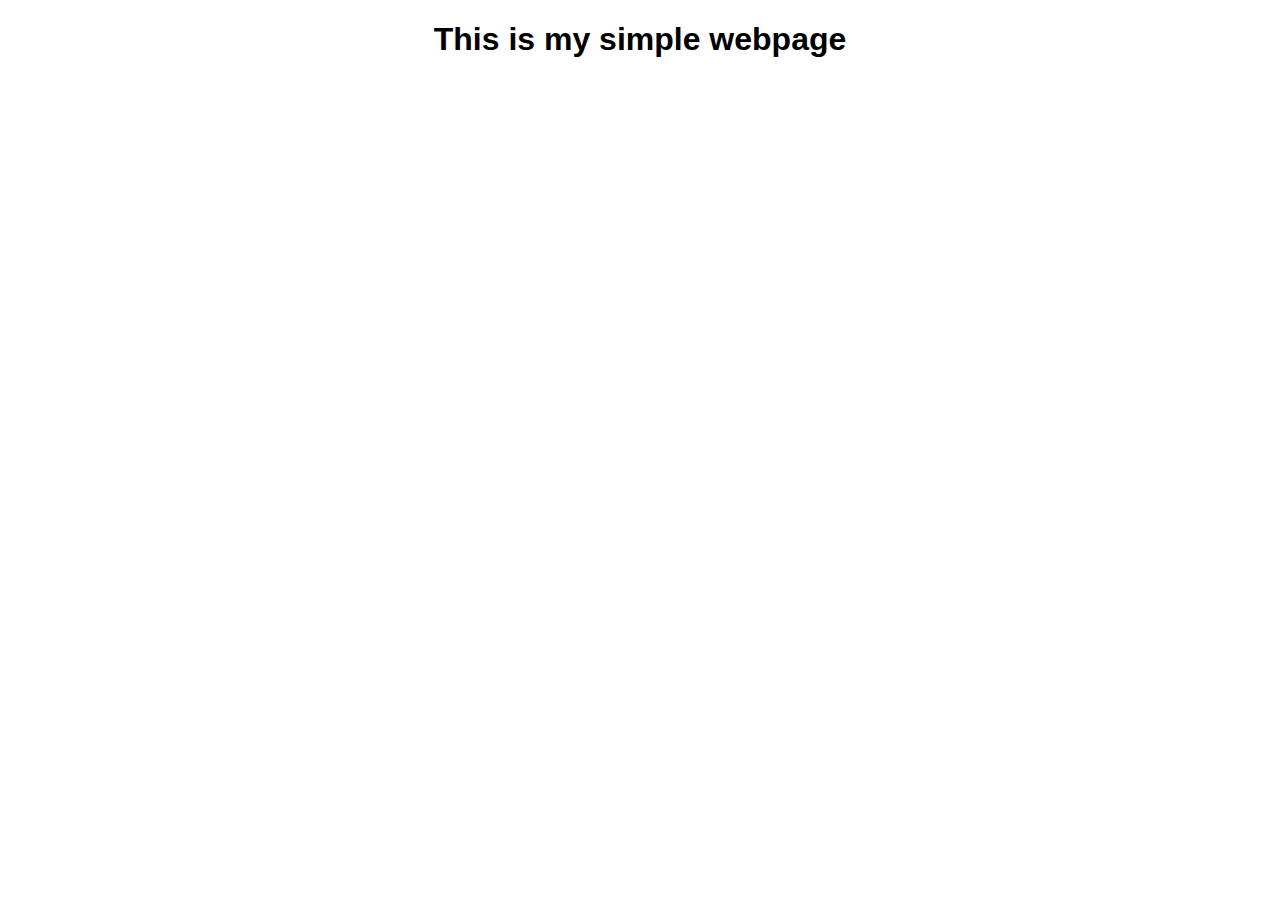
==== index.html @ 108f52b0 "Initial Commit - Readme and basic HTML." ====
<!DOCTYPE html>
<html lang="en">

<head>
  <meta charset="UTF-8">
  <meta name="viewport" content="width=device-width, initial-scale=1.0">
  <title>Document</title>
  <link rel="stylesheet" href="style.css">
</head>

<body>
  <h1 id="tittle">This is my simple webpage</h1>
  <div class="content"></div>
</body>

</html>
---- style.css ----
body {
  font-family: Calibri,
    "Segoe UI",
    Arial,
    sans-serif;
}

h1 {
  text-align: center;
}

.content {
  margin: 0 auto;
  width: 800px;
  text-align: center;
}
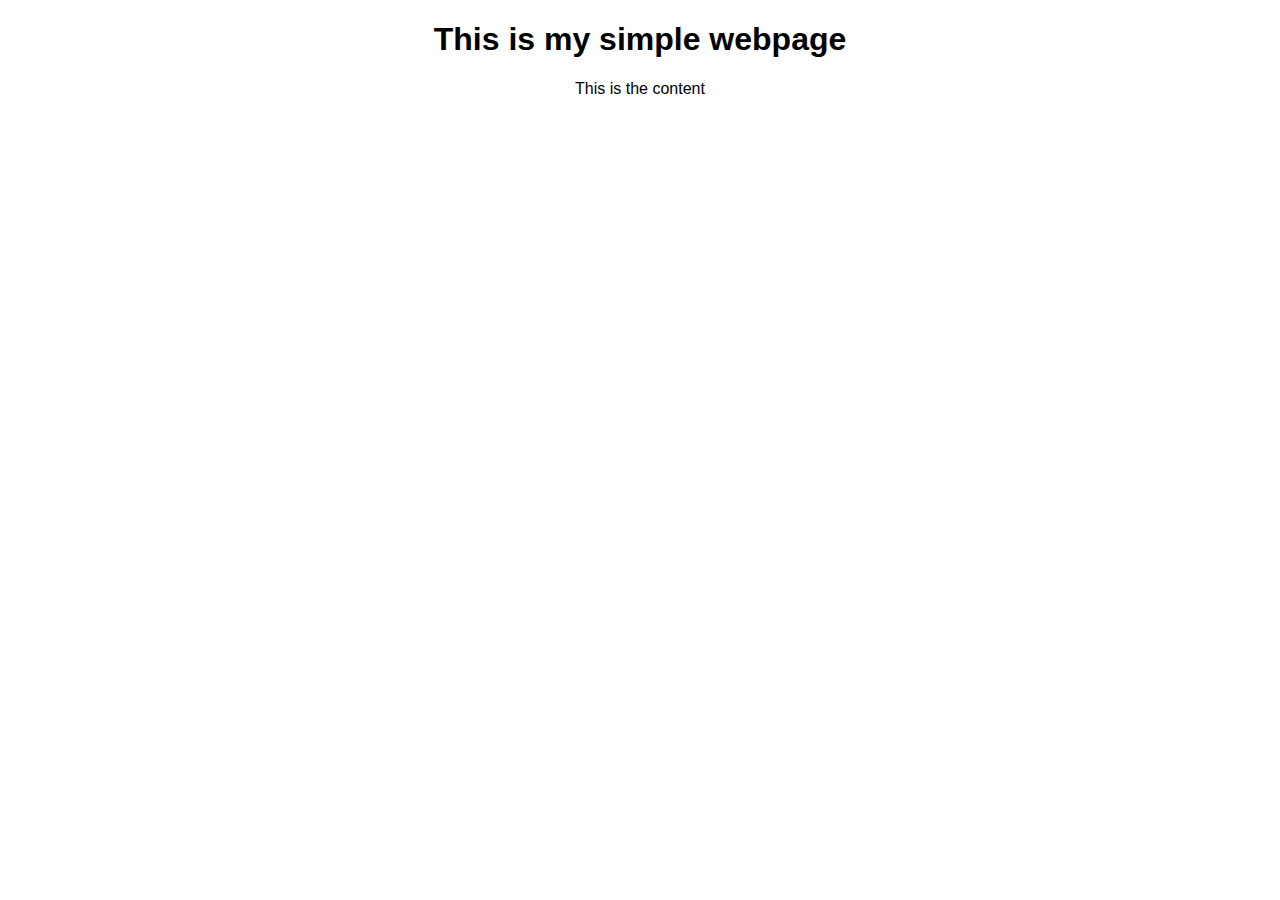
==== commit da466579: "Added javascript file - app.js" ====
--- a/index.html
+++ b/index.html
@@ -1,16 +1,15 @@
 <!DOCTYPE html>
 <html lang="en">
+  <head>
+    <meta charset="UTF-8" />
+    <meta name="viewport" content="width=device-width, initial-scale=1.0" />
+    <title>Document</title>
+    <link rel="stylesheet" href="style.css" />
+  </head>
 
-<head>
-  <meta charset="UTF-8">
-  <meta name="viewport" content="width=device-width, initial-scale=1.0">
-  <title>Document</title>
-  <link rel="stylesheet" href="style.css">
-</head>
-
-<body>
-  <h1 id="tittle">This is my simple webpage</h1>
-  <div class="content"></div>
-</body>
-
-</html>+  <body>
+    <h1 id="tittle">This is my simple webpage</h1>
+    <div class="content"></div>
+    <script src="app.js"></script>
+  </body>
+</html>
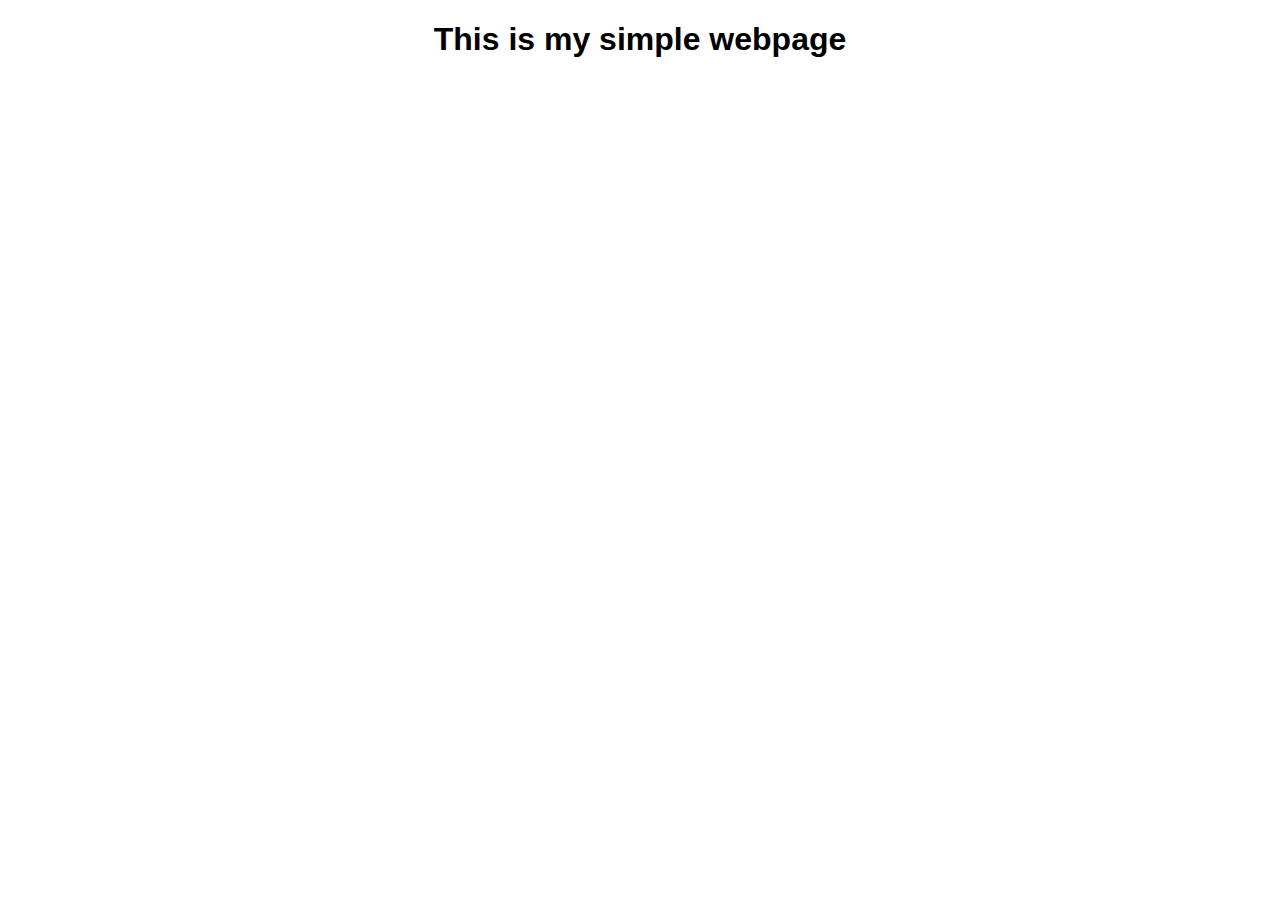
==== commit a56111f8: "Changed content div class from content to container." ====
--- a/index.html
+++ b/index.html
@@ -9,7 +9,6 @@
 
   <body>
     <h1 id="tittle">This is my simple webpage</h1>
-    <div class="content"></div>
-    <script src="app.js"></script>
+    <div class="container"></div>
   </body>
 </html>
--- a/style.css
+++ b/style.css
@@ -1,16 +1,13 @@
 body {
-  font-family: Calibri,
-    "Segoe UI",
-    Arial,
-    sans-serif;
+  font-family: Calibri, "Segoe UI", Arial, sans-serif;
 }
 
 h1 {
   text-align: center;
 }
 
-.content {
+.container {
   margin: 0 auto;
   width: 800px;
   text-align: center;
-}+}
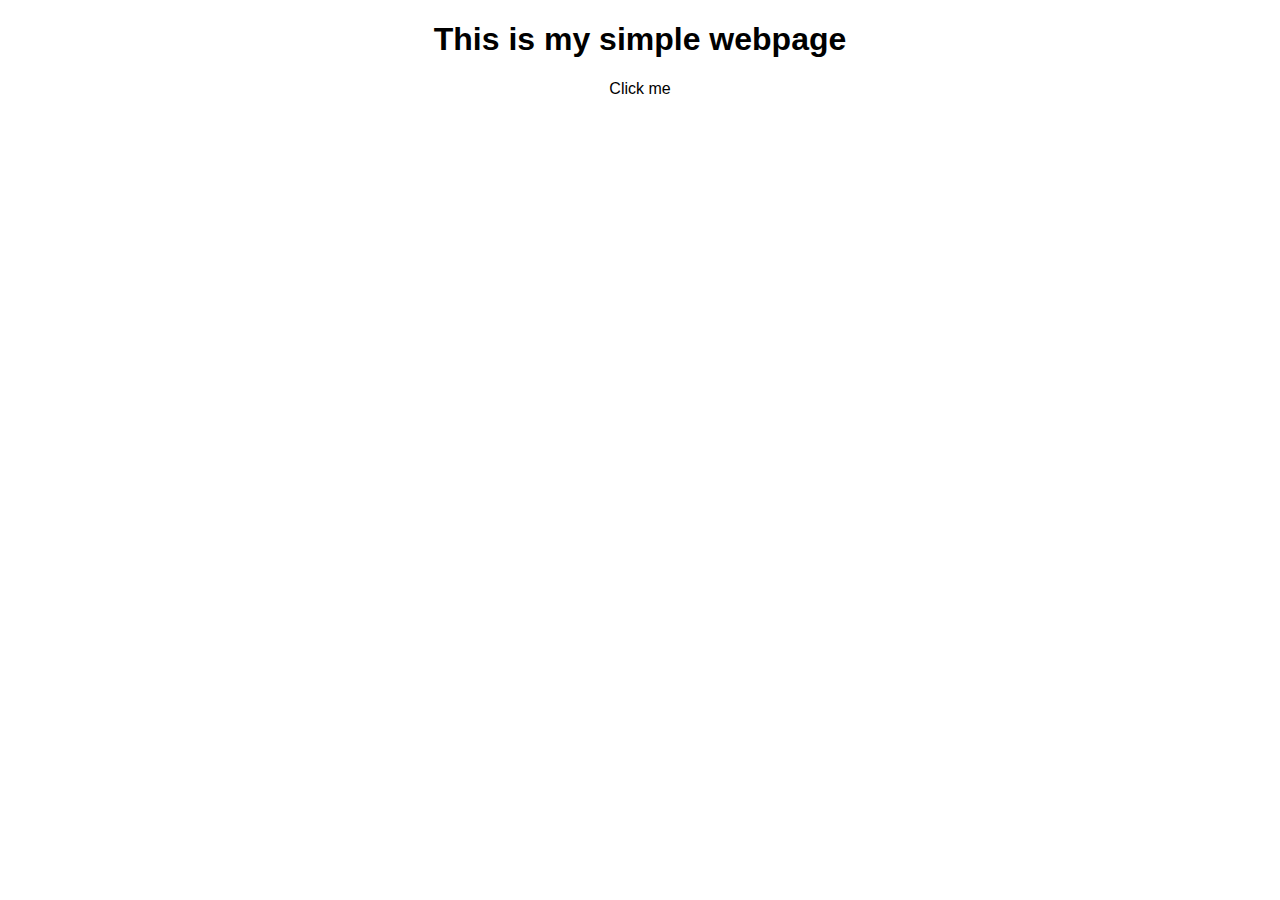
==== commit d8f5f3a3: "Changed content to be clickable." ====
--- a/index.html
+++ b/index.html
@@ -1,14 +1,16 @@
 <!DOCTYPE html>
 <html lang="en">
-  <head>
-    <meta charset="UTF-8" />
-    <meta name="viewport" content="width=device-width, initial-scale=1.0" />
-    <title>Document</title>
-    <link rel="stylesheet" href="style.css" />
-  </head>
 
-  <body>
-    <h1 id="tittle">This is my simple webpage</h1>
-    <div class="container"></div>
-  </body>
-</html>
+<head>
+  <meta charset="UTF-8">
+  <meta name="viewport" content="width=device-width, initial-scale=1.0">
+  <title>Document</title>
+  <link rel="stylesheet" href="style.css">
+</head>
+
+<body>
+  <h1 id="tittle">This is my simple webpage</h1>
+  <div class="content clickable">Click me</div>
+</body>
+
+</html>--- a/style.css
+++ b/style.css
@@ -1,13 +1,20 @@
 body {
-  font-family: Calibri, "Segoe UI", Arial, sans-serif;
+  font-family: Calibri,
+    "Segoe UI",
+    Arial,
+    sans-serif;
 }
 
 h1 {
   text-align: center;
 }
 
-.container {
+.content {
   margin: 0 auto;
   width: 800px;
   text-align: center;
 }
+
+.clickable {
+  cursor: hand;
+}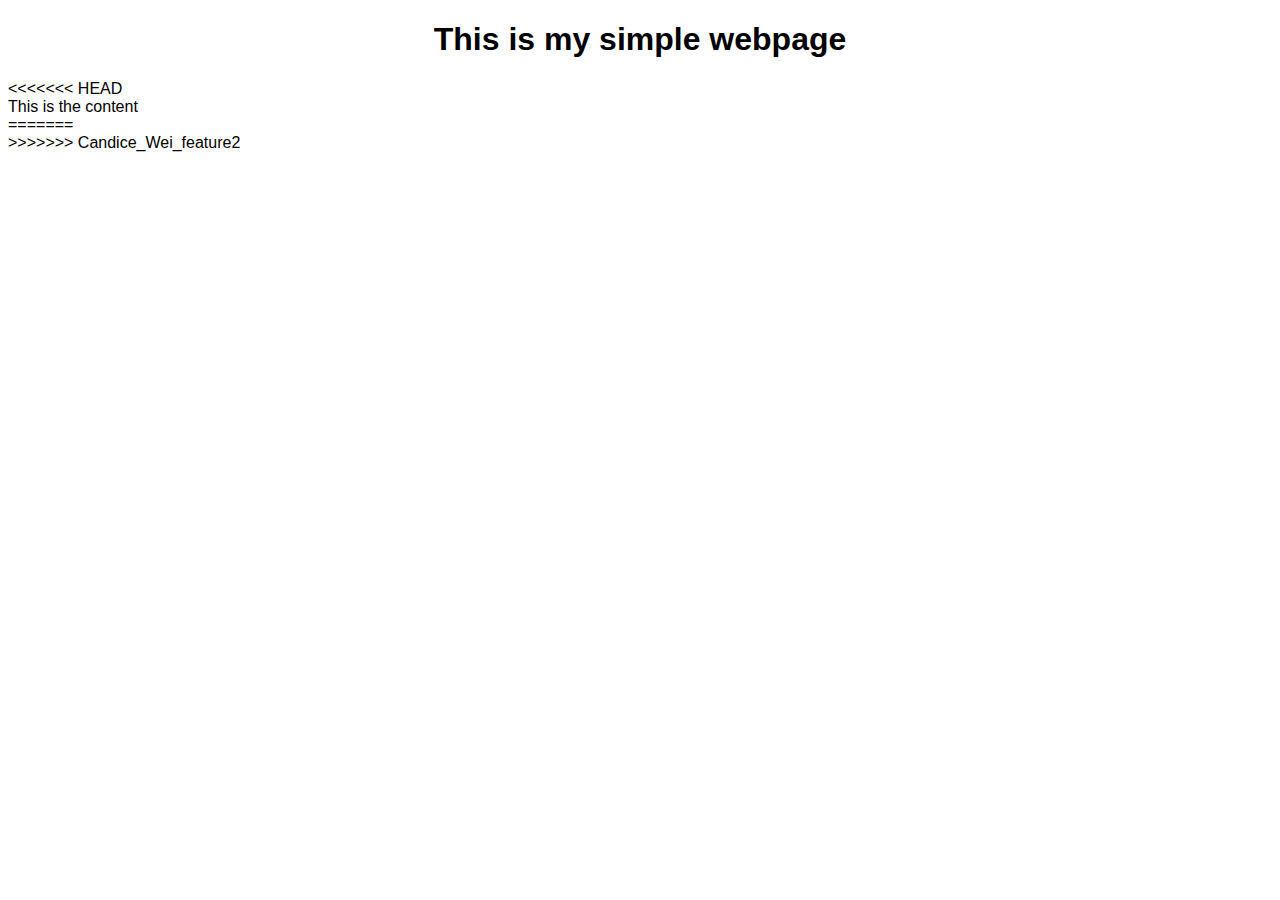
==== commit 2ca29c9b: "Merge branch 'Candice_Wei_feature2' into dev Resolve conflict of index.html" ====
--- a/index.html
+++ b/index.html
@@ -1,16 +1,19 @@
 <!DOCTYPE html>
 <html lang="en">
+  <head>
+    <meta charset="UTF-8" />
+    <meta name="viewport" content="width=device-width, initial-scale=1.0" />
+    <title>Document</title>
+    <link rel="stylesheet" href="style.css" />
+  </head>
 
-<head>
-  <meta charset="UTF-8">
-  <meta name="viewport" content="width=device-width, initial-scale=1.0">
-  <title>Document</title>
-  <link rel="stylesheet" href="style.css">
-</head>
-
-<body>
-  <h1 id="tittle">This is my simple webpage</h1>
-  <div class="content clickable">Click me</div>
-</body>
-
-</html>+  <body>
+    <h1 id="tittle">This is my simple webpage</h1>
+<<<<<<< HEAD
+    <div class="content"></div>
+    <script src="app.js"></script>
+=======
+    <div class="container"></div>
+>>>>>>> Candice_Wei_feature2
+  </body>
+</html>
--- a/style.css
+++ b/style.css
@@ -1,20 +1,13 @@
 body {
-  font-family: Calibri,
-    "Segoe UI",
-    Arial,
-    sans-serif;
+  font-family: Calibri, "Segoe UI", Arial, sans-serif;
 }
 
 h1 {
   text-align: center;
 }
 
-.content {
+.container {
   margin: 0 auto;
   width: 800px;
   text-align: center;
 }
-
-.clickable {
-  cursor: hand;
-}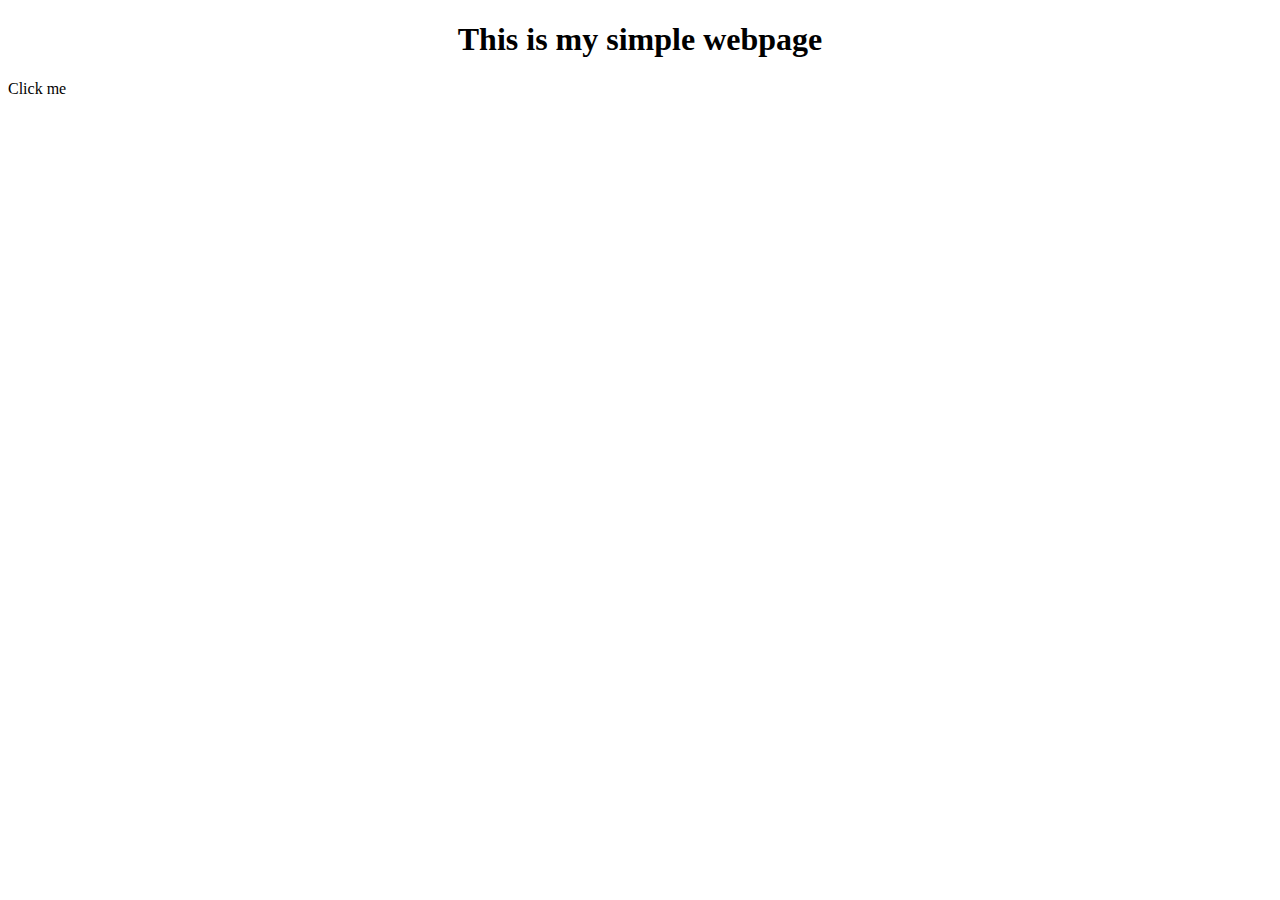
==== commit c75298e8: "Merge branch 'Spring_Cheng_feature5' into dev" ====
--- a/index.html
+++ b/index.html
@@ -7,13 +7,16 @@
     <link rel="stylesheet" href="style.css" />
   </head>
 
-  <body>
-    <h1 id="tittle">This is my simple webpage</h1>
-<<<<<<< HEAD
-    <div class="content"></div>
-    <script src="app.js"></script>
-=======
-    <div class="container"></div>
->>>>>>> Candice_Wei_feature2
-  </body>
-</html>
+<head>
+  <meta charset="UTF-8">
+  <meta name="viewport" content="width=device-width, initial-scale=1.0">
+  <title>Document</title>
+  <link rel="stylesheet" href="style.css">
+</head>
+
+<body>
+  <h1 id="tittle">This is my simple webpage</h1>
+  <div class="content clickable">Click me</div>
+</body>
+
+</html>--- a/style.css
+++ b/style.css
@@ -1,13 +1,15 @@
 body {
-  font-family: Calibri, "Segoe UI", Arial, sans-serif;
 }
 
 h1 {
   text-align: center;
 }
 
-.container {
   margin: 0 auto;
   width: 800px;
   text-align: center;
 }
+
+.clickable {
+  cursor: hand;
+}--- a/style.css
+++ b/style.css
@@ -1,13 +1,15 @@
 body {
-  font-family: Calibri, "Segoe UI", Arial, sans-serif;
 }
 
 h1 {
   text-align: center;
 }
 
-.container {
   margin: 0 auto;
   width: 800px;
   text-align: center;
 }
+
+.clickable {
+  cursor: hand;
+}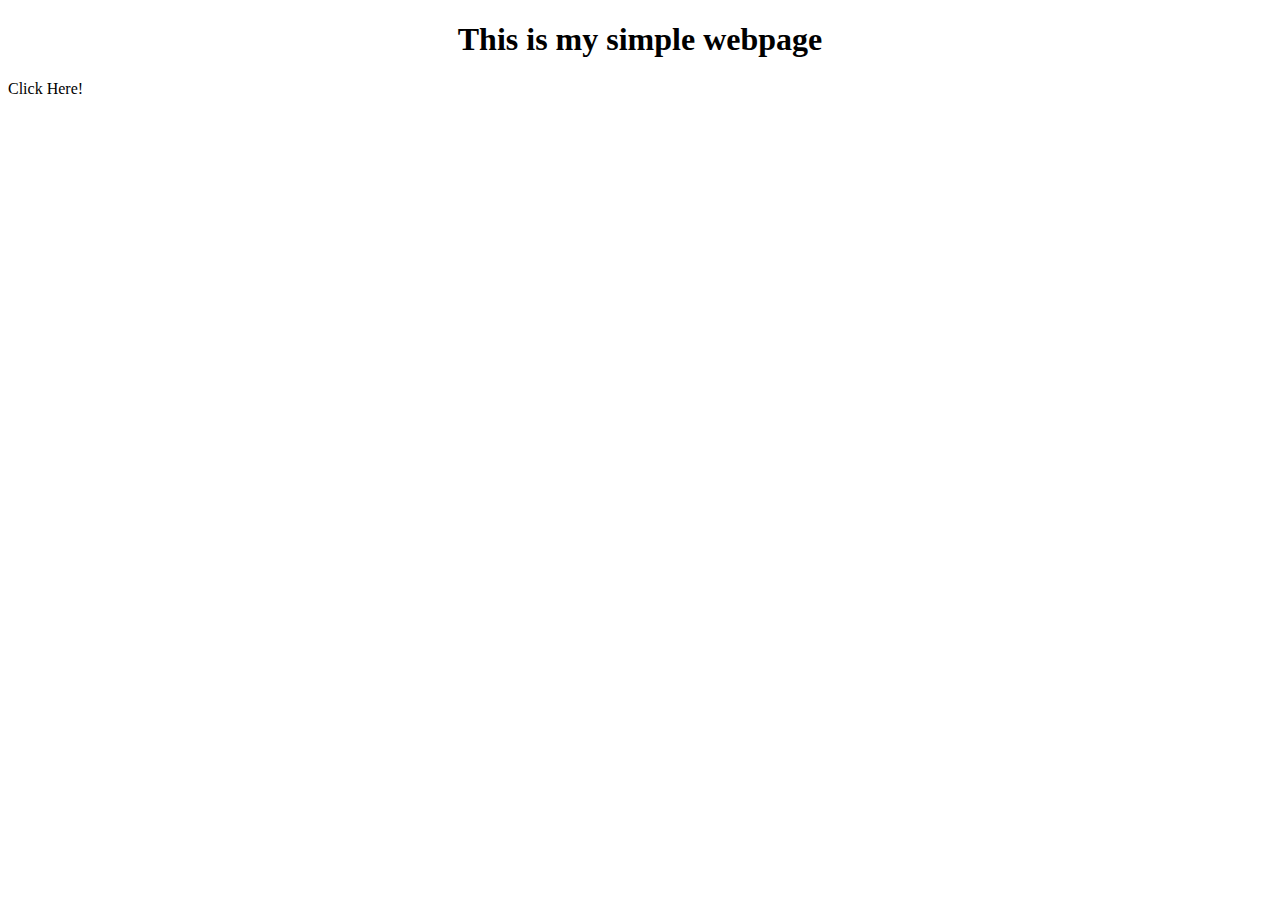
==== commit d800851e: "Integration Testing - change clickable text" ====
--- a/index.html
+++ b/index.html
@@ -7,16 +7,15 @@
     <link rel="stylesheet" href="style.css" />
   </head>
 
-<head>
-  <meta charset="UTF-8">
-  <meta name="viewport" content="width=device-width, initial-scale=1.0">
-  <title>Document</title>
-  <link rel="stylesheet" href="style.css">
-</head>
+  <head>
+    <meta charset="UTF-8" />
+    <meta name="viewport" content="width=device-width, initial-scale=1.0" />
+    <title>Document</title>
+    <link rel="stylesheet" href="style.css" />
+  </head>
 
-<body>
-  <h1 id="tittle">This is my simple webpage</h1>
-  <div class="content clickable">Click me</div>
-</body>
-
-</html>+  <body>
+    <h1 id="tittle">This is my simple webpage</h1>
+    <div class="content clickable">Click Here!</div>
+  </body>
+</html>
